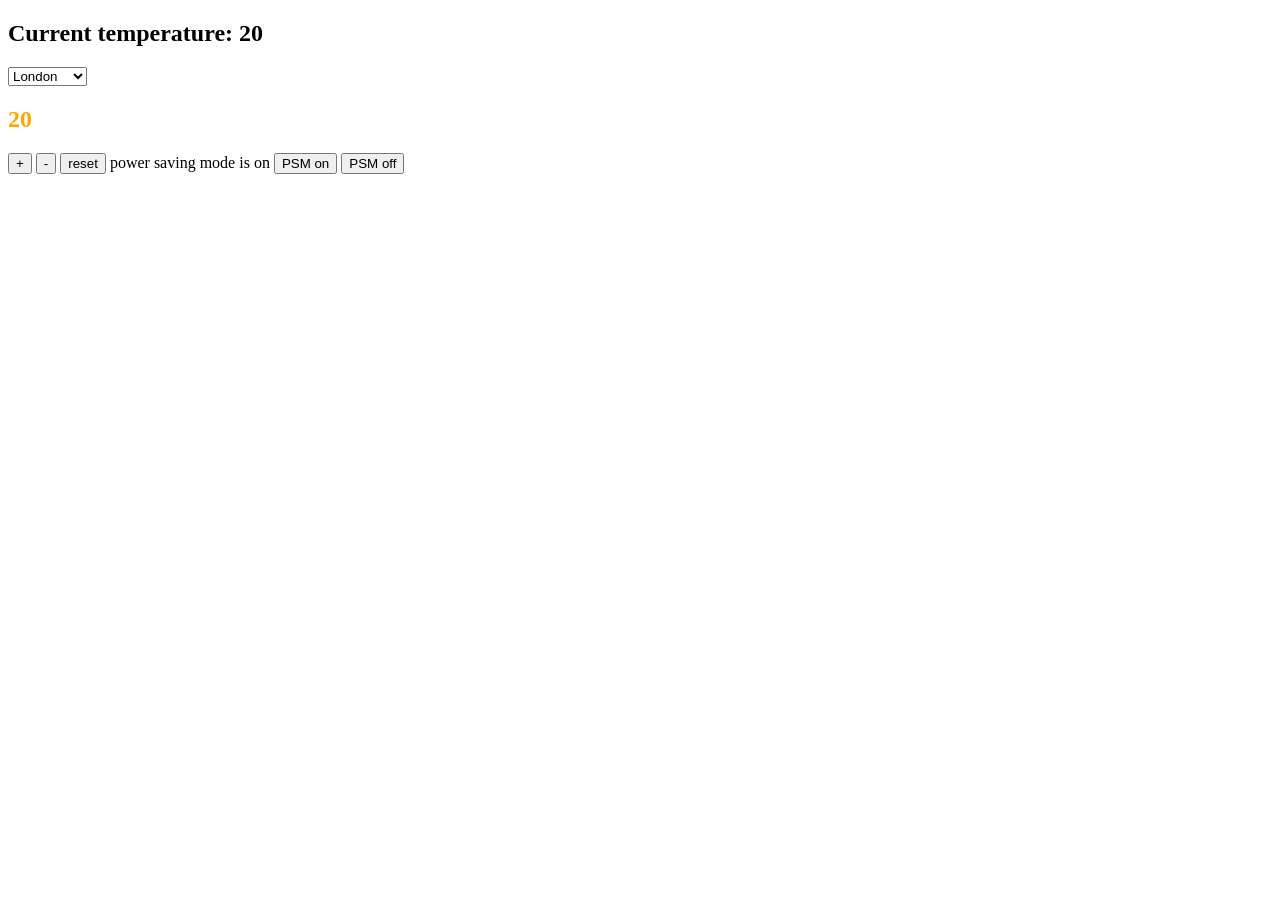
==== index.html @ 5b36f081 "didn't commit anything before lol. about to make the page stylish" ====
<!DOCTYPE html>
<html>
  <head>
    <title>Thermostat</title>
  </head>
  <style>
    .high-usage{ color: red;}
    .medium-usage{ color: orange;}
    .low-usage{ color: green;}
  </style>
  <body>
    <section>
      <h1>Current temperature: <span id="current-temperature">20</span></h1>
      <select id="current-city">
        <option value="london">London</option>
        <option value="newyork,nj">New York</option>
        <option value="paris">Paris</option>
        <option value="tokyo">Tokyo</option>
      </select>
    </section>
    <section>
      <h1 id="temperature"></h1>
      <p>
        <button id="temperature-up">+</button>
        <button id="temperature-down">-</button>
        <button id="temperature-reset">reset</button>
        power saving mode is <span id="power-saving-status">on</span>
        <button id="powersaving-on">PSM on</button>
        <button id="powersaving-off">PSM off</button>
      </p>
    </section>
    <script src="jquery.js"></script>
    <script src="src/thermostat.js"></script>
    <script src="src/interface.js"></script>
  </body>
</html>
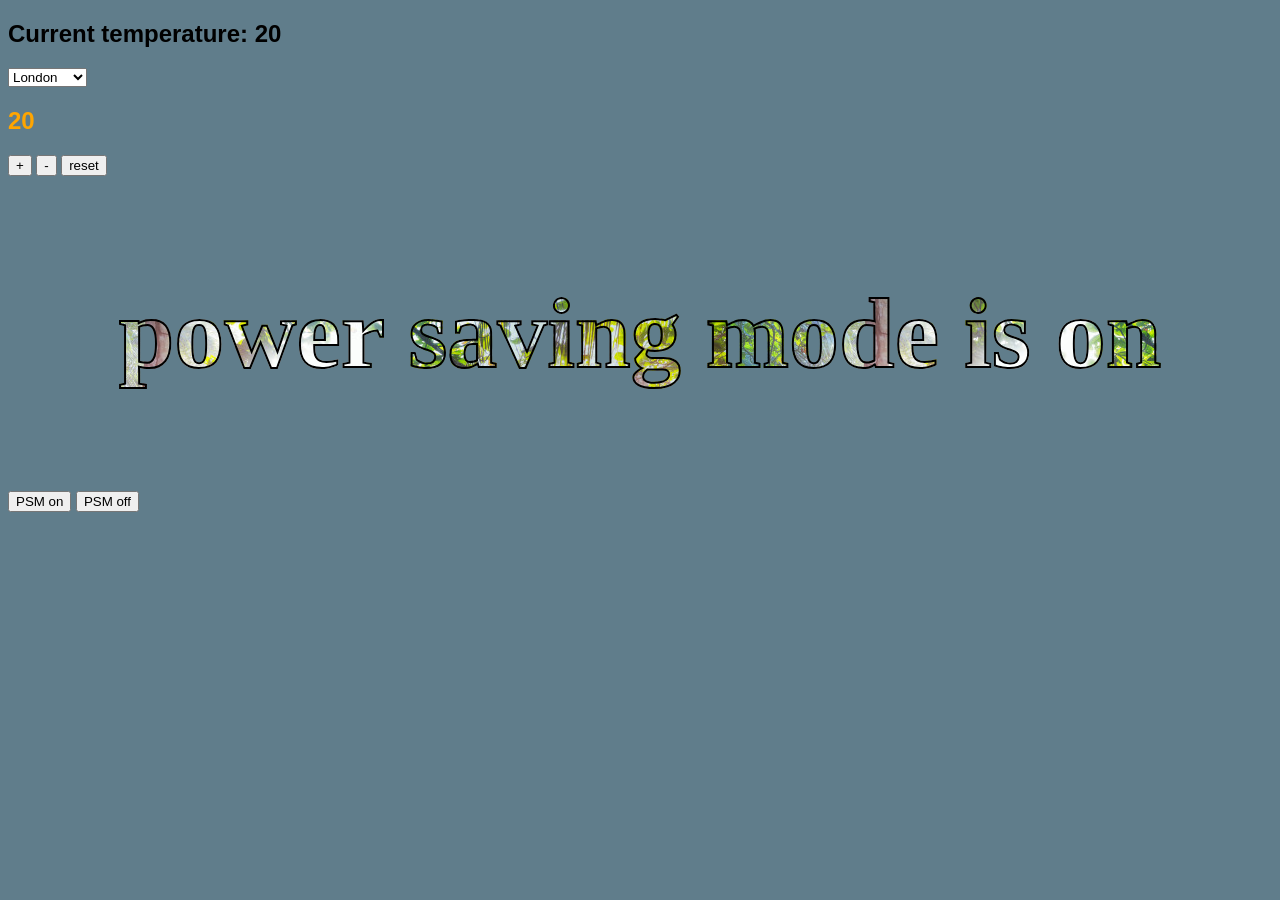
==== commit fb2e8fb3: "gave power saving mode a nice background text" ====
--- a/index.html
+++ b/index.html
@@ -4,9 +4,32 @@
     <title>Thermostat</title>
   </head>
   <style>
+    body{
+      font-family: Arial, Helvetica, sans-serif;
+      background-color: #607d8b;
+    }
     .high-usage{ color: red;}
     .medium-usage{ color: orange;}
     .low-usage{ color: green;}
+
+    .power_saving_text{
+      font-size: 100px;
+      color: rgb(0, 0, 0);
+      background-image: url(images/forest.jpg);
+      -webkit-background-clip: text;
+      background-clip: text;
+      -webkit-text-fill-color: transparent;
+      -webkit-text-stroke-width: 2px;
+      -webkit-text-stroke-color: black;
+      text-align: center;
+      font-weight: 900;
+      font-family: Impact, fantasy;
+    }
+
+    .power_saving_container{
+      
+    }
+
   </style>
   <body>
     <section>
@@ -24,13 +47,24 @@
         <button id="temperature-up">+</button>
         <button id="temperature-down">-</button>
         <button id="temperature-reset">reset</button>
-        power saving mode is <span id="power-saving-status">on</span>
+      </p>
+      
+      <div class="power_saving_container">
+        <h3 class="power_saving_text">
+          power saving mode is <span id="power-saving-status">on</span>
+        </h3>
         <button id="powersaving-on">PSM on</button>
         <button id="powersaving-off">PSM off</button>
-      </p>
+      </div>
+
     </section>
     <script src="jquery.js"></script>
     <script src="src/thermostat.js"></script>
     <script src="src/interface.js"></script>
+
+    <audio id="musicHighVoltage" loop>
+      <source src="Danger! High Voltage.mp3" type="audio/mpeg">
+    Your browser does not support the audio element.
+    </audio>
   </body>
 </html>
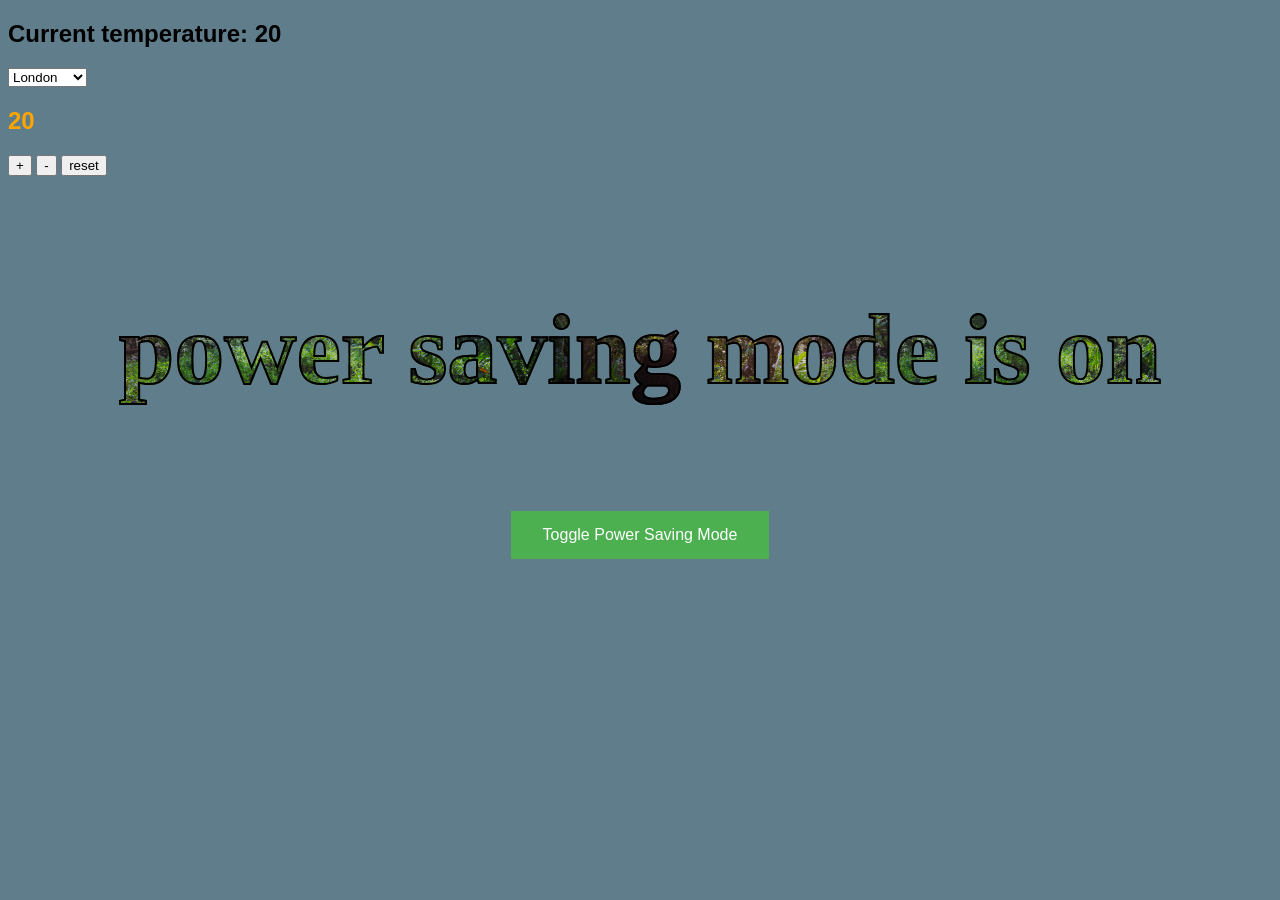
==== commit e222cdbe: "refactored PSM buttons to one button, made that button slappy" ====
--- a/index.html
+++ b/index.html
@@ -27,7 +27,24 @@
     }
 
     .power_saving_container{
-      
+      display: flex;
+      flex-flow: column;
+      align-content: center;
+    }
+
+    .powersaving_button{
+      background-color: #4CAF50;
+      border: none;
+      color: white;
+      padding: 15px 32px;
+      text-align: center;
+      text-decoration: none;
+      display: inline-block;
+      font-size: 16px;
+      margin: 4px 2px;
+      cursor: pointer;
+      margin-inline: auto;
+      width: 100 px;
     }
 
   </style>
@@ -48,16 +65,15 @@
         <button id="temperature-down">-</button>
         <button id="temperature-reset">reset</button>
       </p>
+    </section>
       
       <div class="power_saving_container">
         <h3 class="power_saving_text">
           power saving mode is <span id="power-saving-status">on</span>
         </h3>
-        <button id="powersaving-on">PSM on</button>
-        <button id="powersaving-off">PSM off</button>
+        <button class="powersaving_button" value="on">Toggle Power Saving Mode</button>
       </div>
 
-    </section>
     <script src="jquery.js"></script>
     <script src="src/thermostat.js"></script>
     <script src="src/interface.js"></script>
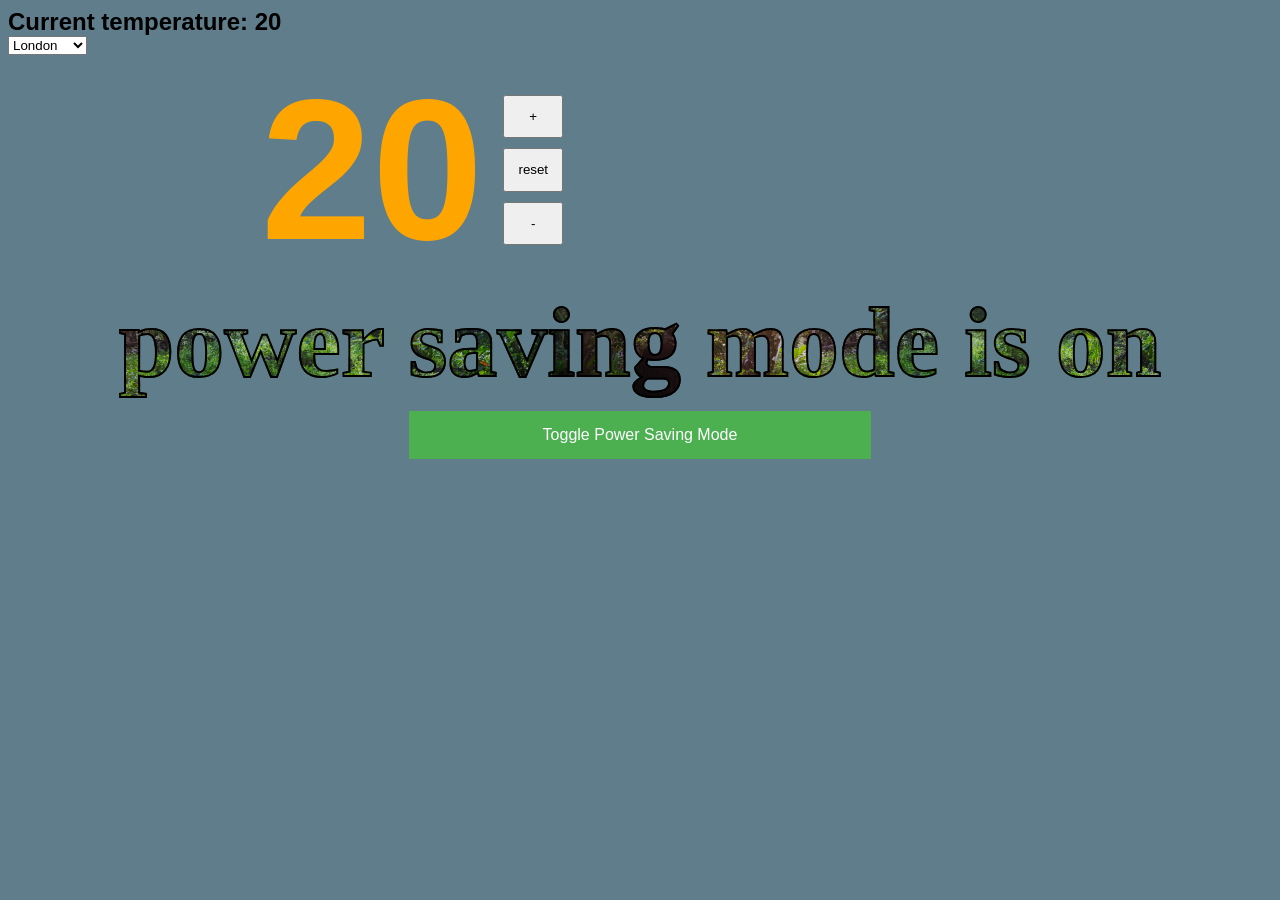
==== commit b5d37f99: "polished the disapearing of the PSM button" ====
--- a/index.html
+++ b/index.html
@@ -1,5 +1,6 @@
 <!DOCTYPE html>
 <html>
+  <meta name="viewport" content="width=device-width, initial-scale=1.0">
   <head>
     <title>Thermostat</title>
   </head>
@@ -8,6 +9,44 @@
       font-family: Arial, Helvetica, sans-serif;
       background-color: #607d8b;
     }
+
+    /* css for the thermostat container */
+      .thermostat_container{
+        display: flex;
+        align-items: center;
+        flex-direction: row;
+        margin-left: 20%;
+        align-content: stretch;
+        }
+
+      .thermostat_button_container{
+        max-width: 60px;
+        display: flex;
+        flex-direction: column;
+        justify-content: space-between;
+        align-content: space-between;
+        height: 150px;
+        }
+
+      .thermostat_temperature{
+        padding-right: 20px;
+        font-size: 100px;
+      }
+
+      button.thermo {
+        flex-grow: 1;
+      }
+
+      #temperature-reset{
+        margin: 10px 0 10px 0;
+        width: 60px;
+      }
+
+      h1, h3 {margin: 0;}
+
+
+/* css for the power usage stuff */
+
     .high-usage{ color: red;}
     .medium-usage{ color: orange;}
     .low-usage{ color: green;}
@@ -32,20 +71,44 @@
       align-content: center;
     }
 
+    #PSM_button_container{
+      align-self: center;
+      display: flex;
+      align-content: space-around;
+      width: 100%;
+      height: 70px;
+    }
+
+    #PSM_button_container.hover{
+      
+    }
+
     .powersaving_button{
+      min-width: 275px;
+      flex: 1 0;
+      align-self: center;
       background-color: #4CAF50;
       border: none;
       color: white;
       padding: 15px 32px;
       text-align: center;
       text-decoration: none;
-      display: inline-block;
+      /* display: inline-block; */
       font-size: 16px;
       margin: 4px 2px;
       cursor: pointer;
-      margin-inline: auto;
-      width: 100 px;
     }
+
+    .psm_padding{
+      flex: 1 1;
+    }
+
+    @media only screen and (max-width: 291px) {
+      .powersaving_button{min-width: 1px}
+      .psm_padding{flex: 0 1;}
+    }
+
+/* end */
 
   </style>
   <body>
@@ -58,20 +121,28 @@
         <option value="tokyo">Tokyo</option>
       </select>
     </section>
-    <section>
-      <h1 id="temperature"></h1>
-      <p>
-        <button id="temperature-up">+</button>
-        <button id="temperature-down">-</button>
-        <button id="temperature-reset">reset</button>
-      </p>
-    </section>
+
+    <div class="thermostat_container">
+      <div class="thermostat_temperature">
+        <h1 id="temperature"></h1>
+      </div>
+      <div class="thermostat_button_container">
+        <button class="thermo" id="temperature-up">+</button>
+        <button class="thermo" id="temperature-reset">reset</button>
+        <button class="thermo" id="temperature-down">-</button>
+      </div>
+    </div>
       
       <div class="power_saving_container">
         <h3 class="power_saving_text">
           power saving mode is <span id="power-saving-status">on</span>
         </h3>
-        <button class="powersaving_button" value="on">Toggle Power Saving Mode</button>
+        <div id="PSM_button_container">
+          <div class="psm_padding"></div>
+          <button class="powersaving_button" value="on">Toggle Power Saving Mode</button>
+          <div class="psm_padding"></div>
+        </div>
+        
       </div>
 
     <script src="jquery.js"></script>
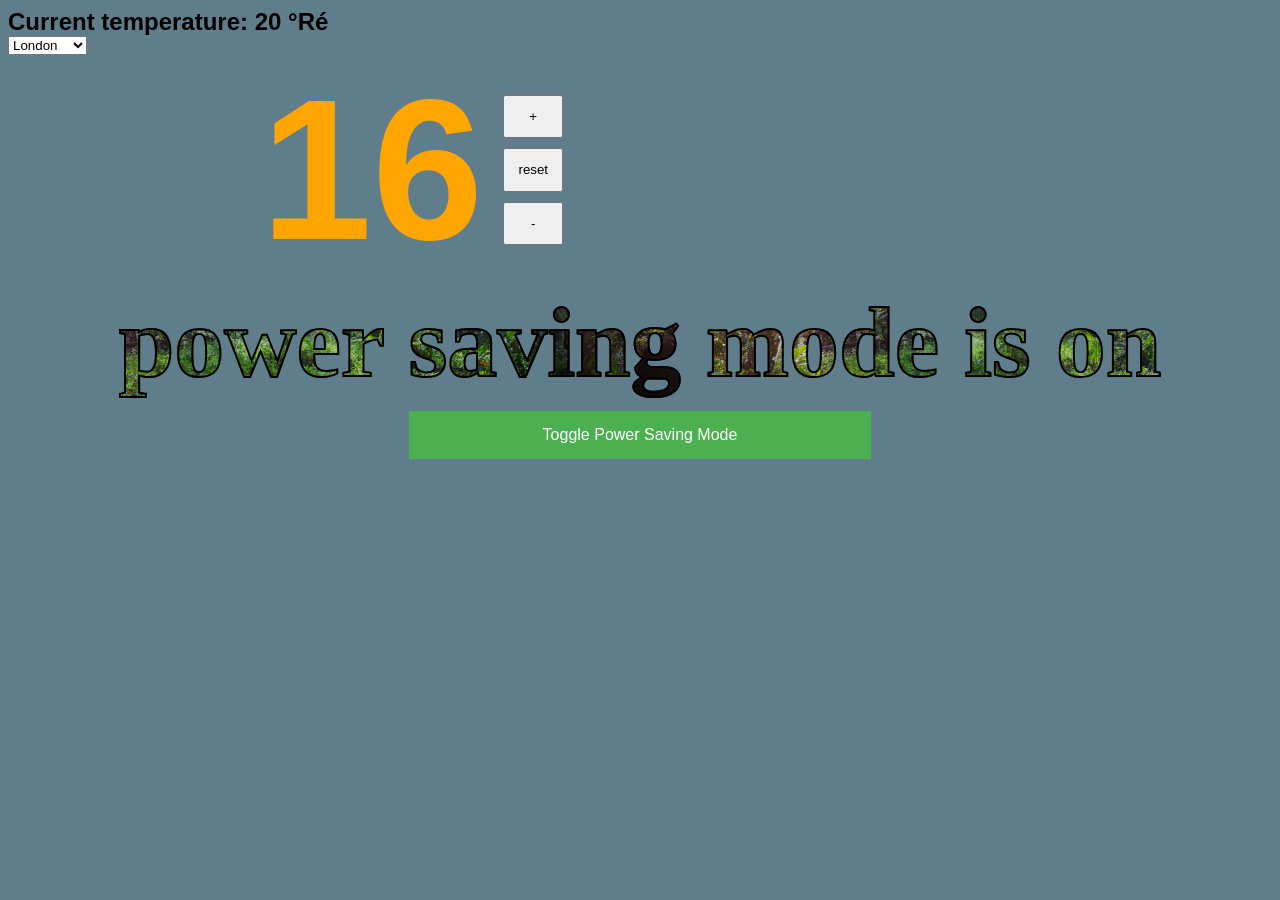
==== commit c72ce670: "now shows local temperature in Réaumur" ====
--- a/index.html
+++ b/index.html
@@ -113,7 +113,7 @@
   </style>
   <body>
     <section>
-      <h1>Current temperature: <span id="current-temperature">20</span></h1>
+      <h1>Current temperature: <span id="current-temperature">20</span> °Ré</h1>
       <select id="current-city">
         <option value="london">London</option>
         <option value="newyork,nj">New York</option>
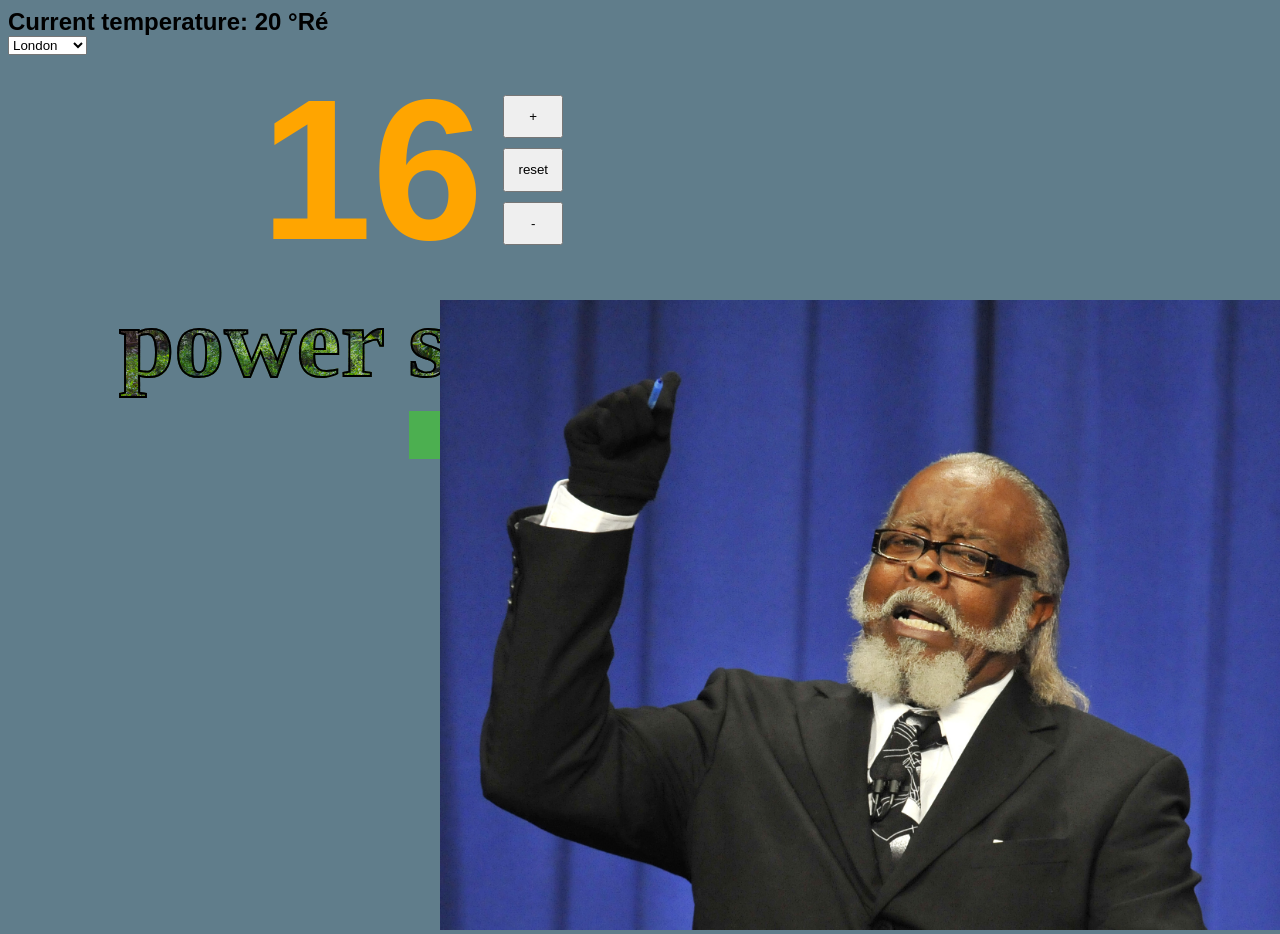
==== commit 0fc09d49: "the tooDamnHigh batman spin doesn't work yet" ====
--- a/index.html
+++ b/index.html
@@ -3,6 +3,7 @@
   <meta name="viewport" content="width=device-width, initial-scale=1.0">
   <head>
     <title>Thermostat</title>
+    <link rel="stylesheet" href="css/power_saving.css">
   </head>
   <style>
     body{
@@ -44,70 +45,31 @@
 
       h1, h3 {margin: 0;}
 
+  
+  /* css for too_damn_high meme */
+  .damnContainer{
+    position: absolute;
+    z-index: 100;
+    /* animation-name: damnBatman; */
+    animation-duration: 1s;
+    animation-timing-function: linear;
+    animation-iteration-count: infinite;
+    content: "boobies";
+    /* width: 400px;
+    height: 300px; */
+  }
 
-/* css for the power usage stuff */
+  img#damn{
+    width: 100%;
+  }
 
-    .high-usage{ color: red;}
-    .medium-usage{ color: orange;}
-    .low-usage{ color: green;}
-
-    .power_saving_text{
-      font-size: 100px;
-      color: rgb(0, 0, 0);
-      background-image: url(images/forest.jpg);
-      -webkit-background-clip: text;
-      background-clip: text;
-      -webkit-text-fill-color: transparent;
-      -webkit-text-stroke-width: 2px;
-      -webkit-text-stroke-color: black;
-      text-align: center;
-      font-weight: 900;
-      font-family: Impact, fantasy;
-    }
-
-    .power_saving_container{
-      display: flex;
-      flex-flow: column;
-      align-content: center;
-    }
-
-    #PSM_button_container{
-      align-self: center;
-      display: flex;
-      align-content: space-around;
-      width: 100%;
-      height: 70px;
-    }
-
-    #PSM_button_container.hover{
-      
-    }
-
-    .powersaving_button{
-      min-width: 275px;
-      flex: 1 0;
-      align-self: center;
-      background-color: #4CAF50;
-      border: none;
-      color: white;
-      padding: 15px 32px;
-      text-align: center;
-      text-decoration: none;
-      /* display: inline-block; */
-      font-size: 16px;
-      margin: 4px 2px;
-      cursor: pointer;
-    }
-
-    .psm_padding{
-      flex: 1 1;
-    }
-
-    @media only screen and (max-width: 291px) {
-      .powersaving_button{min-width: 1px}
-      .psm_padding{flex: 0 1;}
-    }
-
+  @keyframes damnBatman {
+    0%    {transform: rotate(0deg);}
+    25%   {transform: rotate(90deg);}
+    50%   {transform: rotate(180deg);}
+    75%   {transform: rotate(270deg);}
+    100%  {transform: rotate(360deg);}
+  }
 /* end */
 
   </style>
@@ -145,8 +107,13 @@
         
       </div>
 
+      <div class="damnContainer">
+        <img id="damn" src="images/too_damn_high.jpg">
+      </div>
+
     <script src="jquery.js"></script>
     <script src="src/thermostat.js"></script>
+    <script src="src/tooDamnHigh.js"></script>
     <script src="src/interface.js"></script>
 
     <audio id="musicHighVoltage" loop>
--- a/css/power_saving.css
+++ b/css/power_saving.css
@@ -0,0 +1,58 @@
+/* css for the power usage and power mode button */
+
+.high-usage{ color: red;}
+.medium-usage{ color: orange;}
+.low-usage{ color: green;}
+
+.power_saving_text{
+  font-size: 100px;
+  color: rgb(0, 0, 0);
+  /* background-image: url(images/forest.jpg);  */
+  -webkit-background-clip: text;
+  background-clip: text;
+  -webkit-text-fill-color: transparent;
+  -webkit-text-stroke-width: 2px;
+  -webkit-text-stroke-color: black;
+  text-align: center;
+  font-weight: 900;
+  font-family: Impact, fantasy;
+}
+
+.power_saving_container{
+  display: flex;
+  flex-flow: column;
+  align-content: center;
+}
+
+#PSM_button_container{
+  align-self: center;
+  display: flex;
+  align-content: space-around;
+  width: 100%;
+  height: 70px;
+}
+
+.powersaving_button{
+  min-width: 275px;
+  flex: 1 0;
+  align-self: center;
+  background-color: #4CAF50;
+  border: none;
+  color: white;
+  padding: 15px 32px;
+  text-align: center;
+  text-decoration: none;
+  /* display: inline-block; */
+  font-size: 16px;
+  margin: 4px 2px;
+  cursor: pointer;
+}
+
+.psm_padding{
+  flex: 1 1;
+}
+
+@media only screen and (max-width: 291px) {
+  .powersaving_button{min-width: 1px}
+  .psm_padding{flex: 0 1;}
+}
